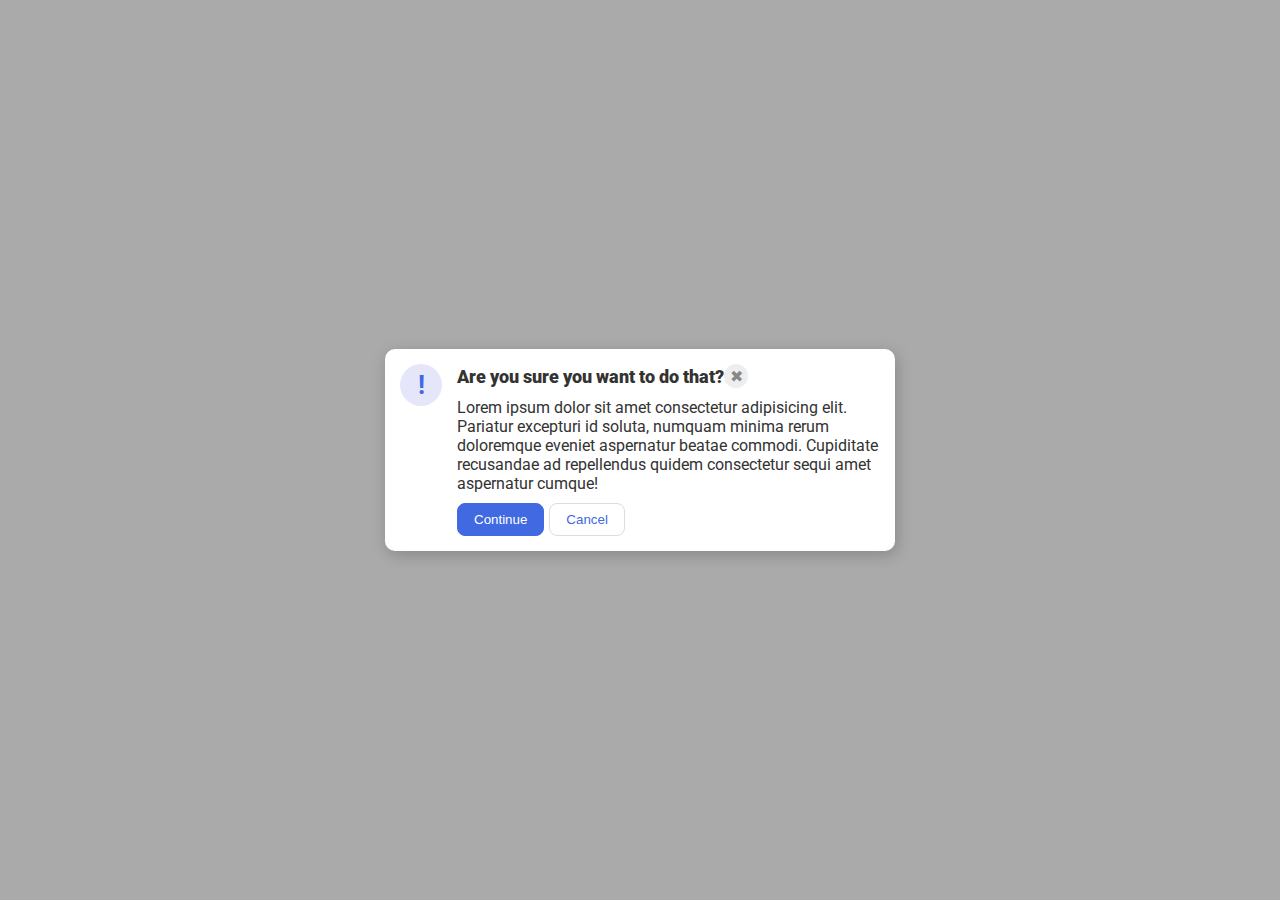
==== flex/05-flex-modal/index.html @ 6926739b "flex 05 modal: Add layout for modal,icon, close x" ====
<!DOCTYPE html>
<html lang="en">
<head>
  <meta charset="UTF-8">
  <meta http-equiv="X-UA-Compatible" content="IE=edge">
  <meta name="viewport" content="width=device-width, initial-scale=1.0">
  <link rel="stylesheet" href="style.css">
  <title>Modal</title>
</head>
<body>
  <div class="modal">
    <div class="icon">!</div>
    <div class="content">
    <div class="header">Are you sure you want to do that?</div>
    <div class="close-button">✖</div>
    <div class="text">Lorem ipsum dolor sit amet consectetur adipisicing elit. Pariatur excepturi id soluta, numquam minima rerum doloremque eveniet aspernatur beatae commodi. Cupiditate recusandae ad repellendus quidem consectetur sequi amet aspernatur cumque!</div>
    <button class="continue">Continue</button>
    <button class="cancel">Cancel</button>
  </div>
  </div>
</body>
</html>
---- flex/05-flex-modal/style.css ----
@import url('https://fonts.googleapis.com/css2?family=Roboto:wght@400;700&display=swap');

html, body {
  height: 100%;
}

body {
  font-family: Roboto, sans-serif;
  margin: 0;
  background: #aaa;
  color: #333;
  /* I'll give you this one for free lol */
  display: flex;
  align-items: center;
  justify-content: center;
}

.modal {
  background: white;
  width: 480px;
  border-radius: 10px;
  box-shadow: 2px 4px 16px rgba(0,0,0,.2);
  padding: 15px;
  display: flex;
  flex-wrap: wrap;
  column-gap: 15px;
}

.icon {
  color: royalblue;
  font-size: 26px;
  font-weight: 700;
  background: lavender;
  width: 42px;
  height: 42px;
  border-radius: 50%;
  display: flex;
  align-items: center;
  justify-content: center;
}

.close-button {
  background: #eee;
  border-radius: 50%;
  color: #888;
  font-weight: 400;
  font-size: 16px;
  height: 24px;
  width: 24px;
  display: flex;
  align-items: center;
  justify-content: center;
}

button {
  padding: 8px 16px;
  border-radius: 8px;
  margin-right: 5px;
}

button.continue {
  background: royalblue;
  border: 1px solid royalblue;
  color: white;
}

button.cancel {
  background: white;
  border: 1px solid #ddd;
  color: royalblue;
}

.header {
  font-weight: 900;
  font-size: large;
}

.content {
  display: flex;
  align-items: center;
  flex: 1;
  flex-wrap: wrap;
  row-gap: 10px;
}
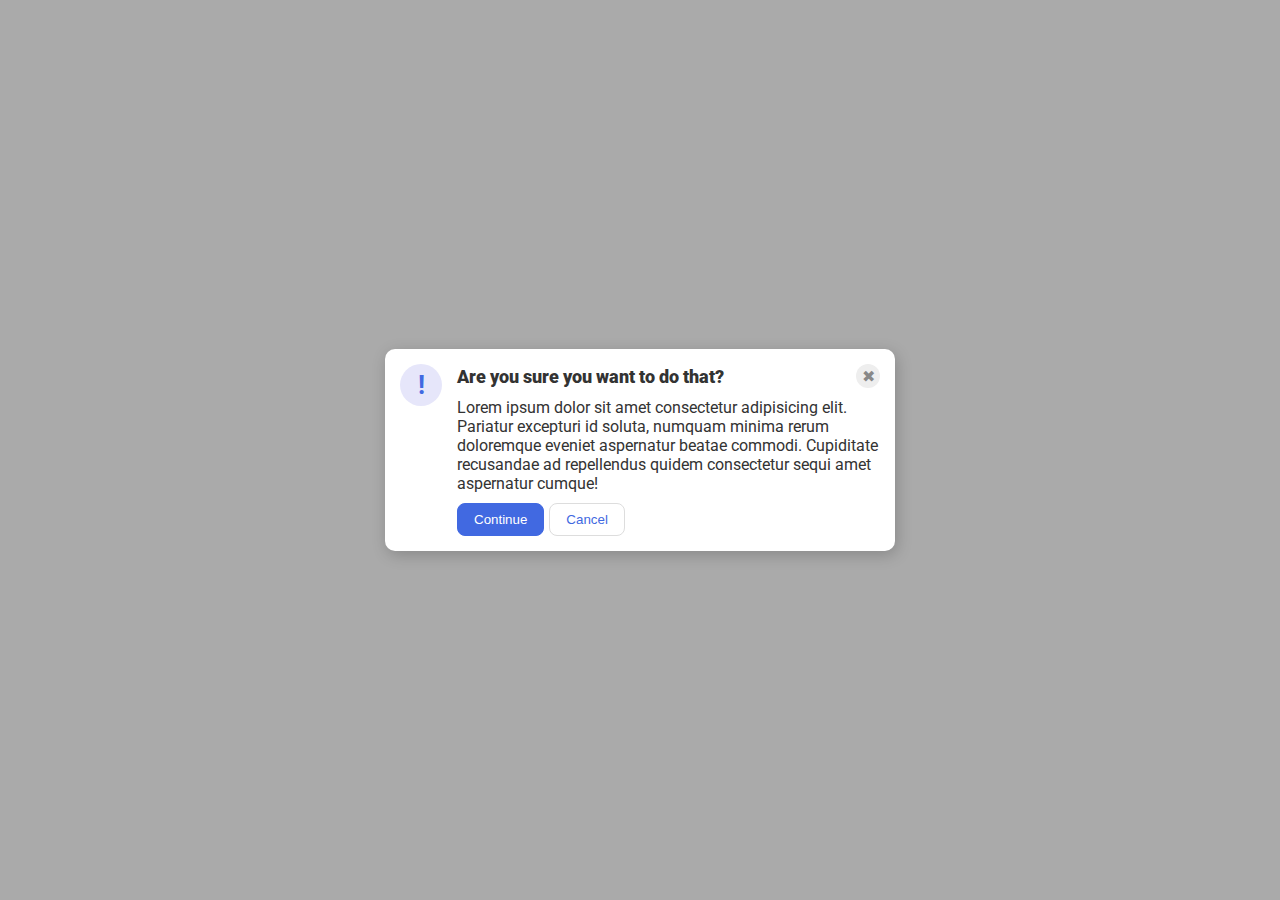
==== commit 1478dfd7: "flex 05 modal: Complete 05-flex-modal" ====
--- a/flex/05-flex-modal/index.html
+++ b/flex/05-flex-modal/index.html
@@ -11,12 +11,12 @@
   <div class="modal">
     <div class="icon">!</div>
     <div class="content">
-    <div class="header">Are you sure you want to do that?</div>
-    <div class="close-button">✖</div>
-    <div class="text">Lorem ipsum dolor sit amet consectetur adipisicing elit. Pariatur excepturi id soluta, numquam minima rerum doloremque eveniet aspernatur beatae commodi. Cupiditate recusandae ad repellendus quidem consectetur sequi amet aspernatur cumque!</div>
-    <button class="continue">Continue</button>
-    <button class="cancel">Cancel</button>
-  </div>
+      <div class="header">Are you sure you want to do that?</div>
+      <div class="close-button">✖</div>
+      <div class="text">Lorem ipsum dolor sit amet consectetur adipisicing elit. Pariatur excepturi id soluta, numquam minima rerum doloremque eveniet aspernatur beatae commodi. Cupiditate recusandae ad repellendus quidem consectetur sequi amet aspernatur cumque!</div>
+      <button class="continue">Continue</button>
+      <button class="cancel">Cancel</button>
+    </div>
   </div>
 </body>
 </html>--- a/flex/05-flex-modal/style.css
+++ b/flex/05-flex-modal/style.css
@@ -50,6 +50,7 @@
   display: flex;
   align-items: center;
   justify-content: center;
+  margin-left: auto;
 }
 
 button {
